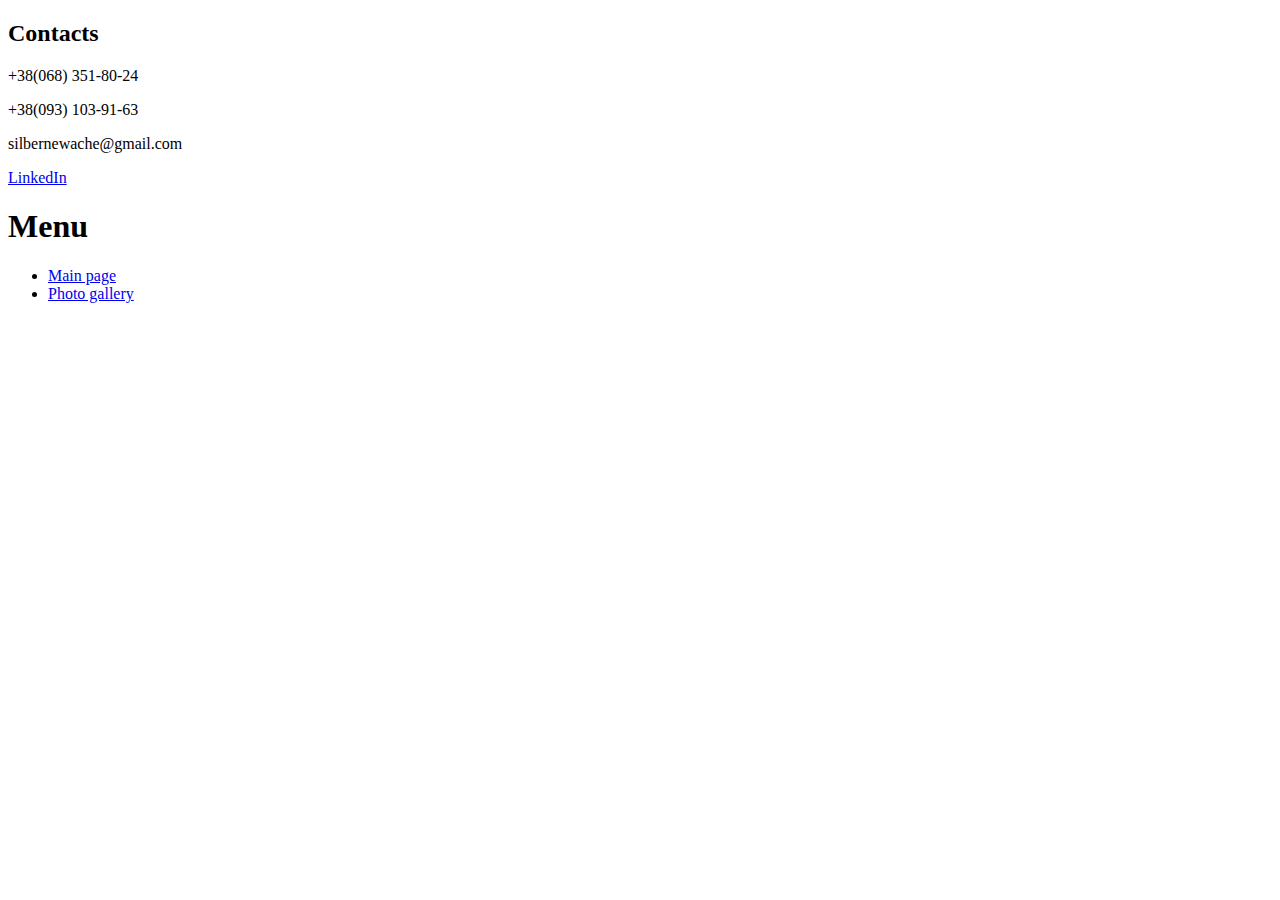
==== pages/contacts.html @ 4c580c83 "Add HM21.1" ====
<!doctype html>
<html>
  <head>
    <meta charset="utf-8" />
    <meta name="viewport" content="width=device-width, initial-scale=1.0">
    <title>Contacts</title>
  </head>

  <body >
    
    <header>
    </header>

    <main>
      <article>
        <h2>Contacts</h2>

        <p>+38(068) 351-80-24</p>
        <p>+38(093) 103-91-63</p>
        <p>silbernewache@gmail.com</p>
        <p><a href="https://www.linkedin.com/in/yurii-kuzminov-6240b626b/">LinkedIn</a></p>
      </article>
    </main>
    <footer>
      <h1>Menu</h1>
      <nav>
      <ul>
        <li><a href="../index.html">Main page</a></li>
        <li><a href="gallery.html">Photo gallery</a></li>
      </ul>
    </nav>
    </footer>
  </body>
</html>
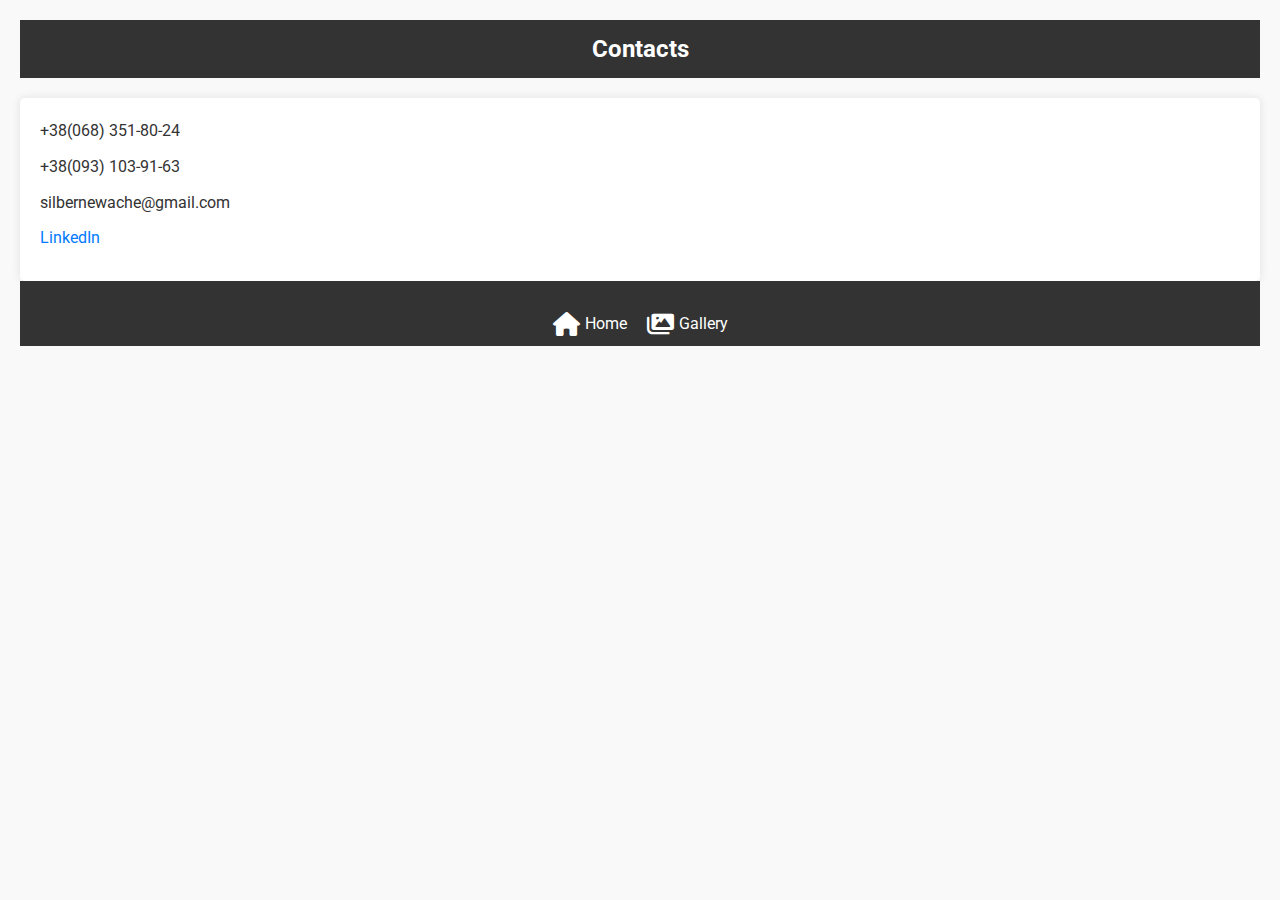
==== commit 4e714312: "Add HW22.1" ====
--- a/pages/contacts.html
+++ b/pages/contacts.html
@@ -1,34 +1,35 @@
 <!doctype html>
 <html>
-  <head>
-    <meta charset="utf-8" />
-    <meta name="viewport" content="width=device-width, initial-scale=1.0">
-    <title>Contacts</title>
-  </head>
+<head>
+  <meta charset="utf-8" />
+  <meta name="viewport" content="width=device-width, initial-scale=1.0">
+  <title>Contacts</title>
+  <link rel="stylesheet" href="../style.css">
+  <link href="https://fonts.googleapis.com/css2?family=Roboto:wght@400;700&display=swap" rel="stylesheet">
+  <link rel="stylesheet" href="https://cdnjs.cloudflare.com/ajax/libs/font-awesome/6.0.0-beta3/css/all.min.css">
+</head>
 
-  <body >
-    
-    <header>
-    </header>
+<body>
+  <header>
+    <h2>Contacts</h2>
+  </header>
 
-    <main>
-      <article>
-        <h2>Contacts</h2>
+  <main>
+    <article>
+      <p>+38(068) 351-80-24</p>
+      <p>+38(093) 103-91-63</p>
+      <p>silbernewache@gmail.com</p>
+      <p><a href="https://www.linkedin.com/in/yurii-kuzminov-6240b626b/">LinkedIn</a></p>
+    </article>
+  </main>
 
-        <p>+38(068) 351-80-24</p>
-        <p>+38(093) 103-91-63</p>
-        <p>silbernewache@gmail.com</p>
-        <p><a href="https://www.linkedin.com/in/yurii-kuzminov-6240b626b/">LinkedIn</a></p>
-      </article>
-    </main>
-    <footer>
-      <h1>Menu</h1>
-      <nav>
-      <ul>
-        <li><a href="../index.html">Main page</a></li>
-        <li><a href="gallery.html">Photo gallery</a></li>
+  <footer>
+    <nav class="menu">
+      <ul class="icon-menu">
+        <li><a href="../index.html" class="icon-button"><i class="fas fa-home"></i> Home</a></li>
+        <li><a href="gallery.html" class="icon-button"><i class="fas fa-images"></i> Gallery</a></li>
       </ul>
     </nav>
-    </footer>
-  </body>
-</html>+  </footer>
+</body>
+</html>
--- a/style.css
+++ b/style.css
@@ -0,0 +1,89 @@
+/* Reset and basic styling */
+* {
+    margin: 0;
+    padding: 0;
+    box-sizing: border-box;
+  }
+  
+  body {
+    font-family: 'Roboto', sans-serif;
+    line-height: 1.6;
+    background-color: #f9f9f9;
+    color: #333;
+    margin: 0;
+    padding: 20px;
+  }
+  
+  header, footer {
+    background-color: #333;
+    color: #fff;
+    padding: 10px;
+  }
+  
+  header {
+    text-align: center;
+  }
+  
+  footer {
+    text-align: center;
+  }
+  
+  main {
+    margin-top: 20px;
+  }
+  
+  article {
+    background-color: #fff;
+    padding: 20px;
+    border-radius: 5px;
+    box-shadow: 0 0 10px rgba(0, 0, 0, 0.1);
+  }
+  
+  p {
+    margin-bottom: 10px;
+  }
+  
+  a {
+    color: #007bff;
+    text-decoration: none;
+    transition: color 0.3s ease;
+  }
+  
+  a:hover {
+    color: #0056b3;
+  }
+  
+  ul {
+    list-style-type: none;
+  }
+  
+  .menu {
+    margin-top: 20px;
+  }
+  
+  .icon-menu {
+    display: flex;
+    justify-content: center;
+  }
+  
+  .icon-menu li {
+    margin: 0 10px;
+  }
+  
+  .icon-button {
+    display: flex;
+    align-items: center;
+    text-decoration: none;
+    color: #fff;
+    transition: color 0.3s ease;
+  }
+  
+  .icon-button i {
+    font-size: 24px;
+    margin-right: 5px;
+  }
+  
+  .icon-button:hover {
+    color: #aaa;
+  }
+  